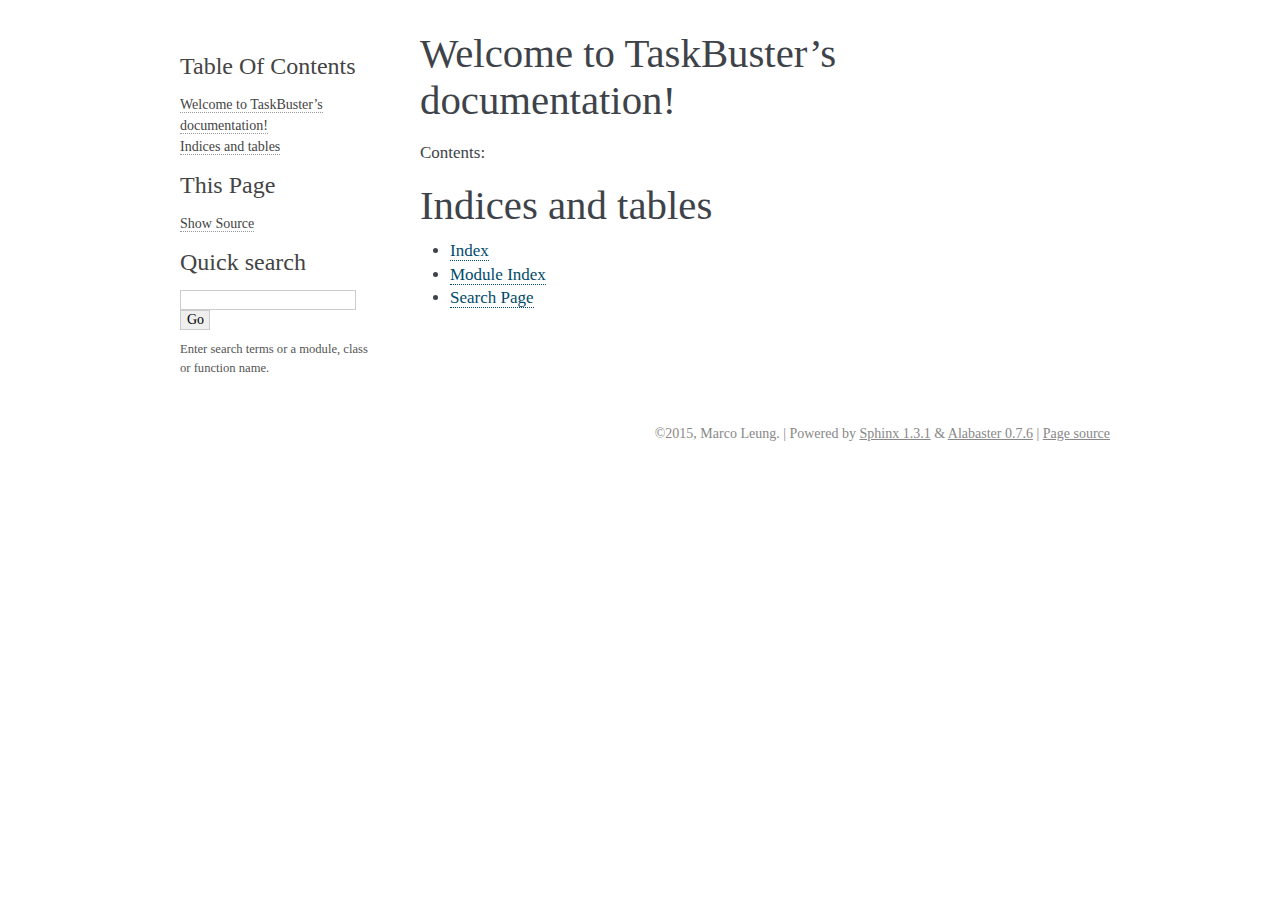
==== docs/_build/html/index.html @ a1b4cbe7 "Sphinx installed and configured" ====
<!DOCTYPE html PUBLIC "-//W3C//DTD XHTML 1.0 Transitional//EN"
  "http://www.w3.org/TR/xhtml1/DTD/xhtml1-transitional.dtd">


<html xmlns="http://www.w3.org/1999/xhtml">
  <head>
    <meta http-equiv="Content-Type" content="text/html; charset=utf-8" />
    
    <title>Welcome to TaskBuster’s documentation! &mdash; TaskBuster 0.1.0 documentation</title>
    
    <link rel="stylesheet" href="_static/alabaster.css" type="text/css" />
    <link rel="stylesheet" href="_static/pygments.css" type="text/css" />
    
    <script type="text/javascript">
      var DOCUMENTATION_OPTIONS = {
        URL_ROOT:    './',
        VERSION:     '0.1.0',
        COLLAPSE_INDEX: false,
        FILE_SUFFIX: '.html',
        HAS_SOURCE:  true
      };
    </script>
    <script type="text/javascript" src="_static/jquery.js"></script>
    <script type="text/javascript" src="_static/underscore.js"></script>
    <script type="text/javascript" src="_static/doctools.js"></script>
    <link rel="top" title="TaskBuster 0.1.0 documentation" href="#" />
   
  
  <meta name="viewport" content="width=device-width, initial-scale=0.9, maximum-scale=0.9">

  </head>
  <body role="document">  

    <div class="document">
      <div class="documentwrapper">
        <div class="bodywrapper">
          <div class="body" role="main">
            
  <div class="section" id="welcome-to-taskbuster-s-documentation">
<h1>Welcome to TaskBuster&#8217;s documentation!<a class="headerlink" href="#welcome-to-taskbuster-s-documentation" title="Permalink to this headline">¶</a></h1>
<p>Contents:</p>
<div class="toctree-wrapper compound">
<ul class="simple">
</ul>
</div>
</div>
<div class="section" id="indices-and-tables">
<h1>Indices and tables<a class="headerlink" href="#indices-and-tables" title="Permalink to this headline">¶</a></h1>
<ul class="simple">
<li><a class="reference internal" href="genindex.html"><span>Index</span></a></li>
<li><a class="reference internal" href="py-modindex.html"><span>Module Index</span></a></li>
<li><a class="reference internal" href="search.html"><span>Search Page</span></a></li>
</ul>
</div>


          </div>
        </div>
      </div>
      <div class="sphinxsidebar" role="navigation" aria-label="main navigation">
        <div class="sphinxsidebarwrapper">
  <h3><a href="#">Table Of Contents</a></h3>
  <ul>
<li><a class="reference internal" href="#">Welcome to TaskBuster&#8217;s documentation!</a></li>
<li><a class="reference internal" href="#indices-and-tables">Indices and tables</a></li>
</ul>
<div class="relations">
<h3>Related Topics</h3>
<ul>
  <li><a href="#">Documentation overview</a><ul>
  </ul></li>
</ul>
</div>
  <div role="note" aria-label="source link">
    <h3>This Page</h3>
    <ul class="this-page-menu">
      <li><a href="_sources/index.txt"
            rel="nofollow">Show Source</a></li>
    </ul>
   </div>
<div id="searchbox" style="display: none" role="search">
  <h3>Quick search</h3>
    <form class="search" action="search.html" method="get">
      <input type="text" name="q" />
      <input type="submit" value="Go" />
      <input type="hidden" name="check_keywords" value="yes" />
      <input type="hidden" name="area" value="default" />
    </form>
    <p class="searchtip" style="font-size: 90%">
    Enter search terms or a module, class or function name.
    </p>
</div>
<script type="text/javascript">$('#searchbox').show(0);</script>
        </div>
      </div>
      <div class="clearer"></div>
    </div>
    <div class="footer">
      &copy;2015, Marco Leung.
      
      |
      Powered by <a href="http://sphinx-doc.org/">Sphinx 1.3.1</a>
      &amp; <a href="https://github.com/bitprophet/alabaster">Alabaster 0.7.6</a>
      
      |
      <a href="_sources/index.txt"
          rel="nofollow">Page source</a>
    </div>

    

    
  </body>
</html>
---- docs/_build/html/_static/alabaster.css ----
@import url("basic.css");

/* -- page layout ----------------------------------------------------------- */

body {
    font-family: 'goudy old style', 'minion pro', 'bell mt', Georgia, 'Hiragino Mincho Pro', serif;
    font-size: 17px;
    background-color: white;
    color: #000;
    margin: 0;
    padding: 0;
}

div.document {
    width: 940px;
    margin: 30px auto 0 auto;
}

div.documentwrapper {
    float: left;
    width: 100%;
}

div.bodywrapper {
    margin: 0 0 0 220px;
}

div.sphinxsidebar {
    width: 220px;
}

hr {
    border: 1px solid #B1B4B6;
}

div.body {
    background-color: #ffffff;
    color: #3E4349;
    padding: 0 30px 0 30px;
}

div.footer {
    width: 940px;
    margin: 20px auto 30px auto;
    font-size: 14px;
    color: #888;
    text-align: right;
}

div.footer a {
    color: #888;
}


div.relations {
    display: none;
}


div.sphinxsidebar a {
    color: #444;
    text-decoration: none;
    border-bottom: 1px dotted #999;
}

div.sphinxsidebar a:hover {
    border-bottom: 1px solid #999;
}

div.sphinxsidebar {
    font-size: 14px;
    line-height: 1.5;
}

div.sphinxsidebarwrapper {
    padding: 18px 10px;
}

div.sphinxsidebarwrapper p.logo {
    padding: 0;
    margin: -10px 0 0 0px;
    text-align: center;
}

div.sphinxsidebarwrapper h1.logo {
    margin-top: -10px;
    text-align: center;
    margin-bottom: 5px;
    text-align: left;
}

div.sphinxsidebarwrapper h1.logo-name {
    margin-top: 0px;
}

div.sphinxsidebarwrapper p.blurb {
    margin-top: 0;
    font-style: normal;
}

div.sphinxsidebar h3,
div.sphinxsidebar h4 {
    font-family: 'Garamond', 'Georgia', serif;
    color: #444;
    font-size: 24px;
    font-weight: normal;
    margin: 0 0 5px 0;
    padding: 0;
}

div.sphinxsidebar h4 {
    font-size: 20px;
}

div.sphinxsidebar h3 a {
    color: #444;
}

div.sphinxsidebar p.logo a,
div.sphinxsidebar h3 a,
div.sphinxsidebar p.logo a:hover,
div.sphinxsidebar h3 a:hover {
    border: none;
}

div.sphinxsidebar p {
    color: #555;
    margin: 10px 0;
}

div.sphinxsidebar ul {
    margin: 10px 0;
    padding: 0;
    color: #000;
}

div.sphinxsidebar ul li.toctree-l1 > a {
    font-size: 120%;
}

div.sphinxsidebar ul li.toctree-l2 > a {
    font-size: 110%;
}

div.sphinxsidebar input {
    border: 1px solid #CCC;
    font-family: 'goudy old style', 'minion pro', 'bell mt', Georgia, 'Hiragino Mincho Pro', serif;
    font-size: 1em;
}

div.sphinxsidebar hr {
    border: none;
    height: 1px;
    color: #999;
    background: #999;

    text-align: left;
    margin-left: 0;
    width: 50%;
}

/* -- body styles ----------------------------------------------------------- */

a {
    color: #004B6B;
    text-decoration: underline;
}

a:hover {
    color: #6D4100;
    text-decoration: underline;
}

div.body h1,
div.body h2,
div.body h3,
div.body h4,
div.body h5,
div.body h6 {
    font-family: 'Garamond', 'Georgia', serif;
    font-weight: normal;
    margin: 30px 0px 10px 0px;
    padding: 0;
}

div.body h1 { margin-top: 0; padding-top: 0; font-size: 240%; }
div.body h2 { font-size: 180%; }
div.body h3 { font-size: 150%; }
div.body h4 { font-size: 130%; }
div.body h5 { font-size: 100%; }
div.body h6 { font-size: 100%; }

a.headerlink {
    color: #DDD;
    padding: 0 4px;
    text-decoration: none;
}

a.headerlink:hover {
    color: #444;
    background: #EAEAEA;
}

div.body p, div.body dd, div.body li {
    line-height: 1.4em;
}

div.admonition {
    margin: 20px 0px;
    padding: 10px 30px;
    background-color: #FCC;
    border: 1px solid #FAA;
}

div.admonition tt.xref, div.admonition a tt {
    border-bottom: 1px solid #fafafa;
}

dd div.admonition {
    margin-left: -60px;
    padding-left: 60px;
}

div.admonition p.admonition-title {
    font-family: 'Garamond', 'Georgia', serif;
    font-weight: normal;
    font-size: 24px;
    margin: 0 0 10px 0;
    padding: 0;
    line-height: 1;
}

div.admonition p.last {
    margin-bottom: 0;
}

div.highlight {
    background-color: white;
}

dt:target, .highlight {
    background: #FAF3E8;
}

div.note {
    background-color: #EEE;
    border: 1px solid #CCC;
}

div.seealso {
    background-color: #EEE;
    border: 1px solid #CCC;
}

div.topic {
    background-color: #eee;
}

p.admonition-title {
    display: inline;
}

p.admonition-title:after {
    content: ":";
}

pre, tt, code {
    font-family: 'Consolas', 'Menlo', 'Deja Vu Sans Mono', 'Bitstream Vera Sans Mono', monospace;
    font-size: 0.9em;
}

.hll {
    background-color: #FFC;
    margin: 0 -12px;
    padding: 0 12px;
    display: block;
}

img.screenshot {
}

tt.descname, tt.descclassname, code.descname, code.descclassname {
    font-size: 0.95em;
}

tt.descname, code.descname {
    padding-right: 0.08em;
}

img.screenshot {
    -moz-box-shadow: 2px 2px 4px #eee;
    -webkit-box-shadow: 2px 2px 4px #eee;
    box-shadow: 2px 2px 4px #eee;
}

table.docutils {
    border: 1px solid #888;
    -moz-box-shadow: 2px 2px 4px #eee;
    -webkit-box-shadow: 2px 2px 4px #eee;
    box-shadow: 2px 2px 4px #eee;
}

table.docutils td, table.docutils th {
    border: 1px solid #888;
    padding: 0.25em 0.7em;
}

table.field-list, table.footnote {
    border: none;
    -moz-box-shadow: none;
    -webkit-box-shadow: none;
    box-shadow: none;
}

table.footnote {
    margin: 15px 0;
    width: 100%;
    border: 1px solid #EEE;
    background: #FDFDFD;
    font-size: 0.9em;
}

table.footnote + table.footnote {
    margin-top: -15px;
    border-top: none;
}

table.field-list th {
    padding: 0 0.8em 0 0;
}

table.field-list td {
    padding: 0;
}

table.footnote td.label {
    width: 0px;
    padding: 0.3em 0 0.3em 0.5em;
}

table.footnote td {
    padding: 0.3em 0.5em;
}

dl {
    margin: 0;
    padding: 0;
}

dl dd {
    margin-left: 30px;
}

blockquote {
    margin: 0 0 0 30px;
    padding: 0;
}

ul, ol {
    margin: 10px 0 10px 30px;
    padding: 0;
}

pre {
    background: #EEE;
    padding: 7px 30px;
    margin: 15px 0px;
    line-height: 1.3em;
}

dl pre, blockquote pre, li pre {
    margin-left: 0;
    padding-left: 30px;
}

dl dl pre {
    margin-left: -90px;
    padding-left: 90px;
}

tt, code {
    background-color: #ecf0f3;
    color: #222;
    /* padding: 1px 2px; */
}

tt.xref, code.xref, a tt {
    background-color: #FBFBFB;
    border-bottom: 1px solid white;
}

a.reference {
    text-decoration: none;
    border-bottom: 1px dotted #004B6B;
}

a.reference:hover {
    border-bottom: 1px solid #6D4100;
}

a.footnote-reference {
    text-decoration: none;
    font-size: 0.7em;
    vertical-align: top;
    border-bottom: 1px dotted #004B6B;
}

a.footnote-reference:hover {
    border-bottom: 1px solid #6D4100;
}

a:hover tt, a:hover code {
    background: #EEE;
}


@media screen and (max-width: 870px) {

    div.sphinxsidebar {
    	display: none;
    }

    div.document {
       width: 100%;

    }

    div.documentwrapper {
    	margin-left: 0;
    	margin-top: 0;
    	margin-right: 0;
    	margin-bottom: 0;
    }

    div.bodywrapper {
    	margin-top: 0;
    	margin-right: 0;
    	margin-bottom: 0;
    	margin-left: 0;
    }

    ul {
    	margin-left: 0;
    }

    .document {
    	width: auto;
    }

    .footer {
    	width: auto;
    }

    .bodywrapper {
    	margin: 0;
    }

    .footer {
    	width: auto;
    }

    .github {
        display: none;
    }



}



@media screen and (max-width: 875px) {

    body {
        margin: 0;
        padding: 20px 30px;
    }

    div.documentwrapper {
        float: none;
        background: white;
    }

    div.sphinxsidebar {
        display: block;
        float: none;
        width: 102.5%;
        margin: 50px -30px -20px -30px;
        padding: 10px 20px;
        background: #333;
        color: #FFF;
    }

    div.sphinxsidebar h3, div.sphinxsidebar h4, div.sphinxsidebar p,
    div.sphinxsidebar h3 a {
        color: white;
    }

    div.sphinxsidebar a {
        color: #AAA;
    }

    div.sphinxsidebar p.logo {
        display: none;
    }

    div.document {
        width: 100%;
        margin: 0;
    }

    div.footer {
        display: none;
    }

    div.bodywrapper {
        margin: 0;
    }

    div.body {
        min-height: 0;
        padding: 0;
    }

    .rtd_doc_footer {
        display: none;
    }

    .document {
        width: auto;
    }

    .footer {
        width: auto;
    }

    .footer {
        width: auto;
    }

    .github {
        display: none;
    }
}


/* misc. */

.revsys-inline {
    display: none!important;
}

/* Make nested-list/multi-paragraph items look better in Releases changelog
 * pages. Without this, docutils' magical list fuckery causes inconsistent
 * formatting between different release sub-lists.
 */
div#changelog > div.section > ul > li > p:only-child {
    margin-bottom: 0;
}

/* Hide fugly table cell borders in ..bibliography:: directive output */
table.docutils.citation, table.docutils.citation td, table.docutils.citation th {
  border: none;
  /* Below needed in some edge cases; if not applied, bottom shadows appear */
  -moz-box-shadow: none;
  -webkit-box-shadow: none;
  box-shadow: none;
}
---- docs/_build/html/_static/pygments.css ----
.highlight .hll { background-color: #ffffcc }
.highlight  { background: #eeffcc; }
.highlight .c { color: #408090; font-style: italic } /* Comment */
.highlight .err { border: 1px solid #FF0000 } /* Error */
.highlight .k { color: #007020; font-weight: bold } /* Keyword */
.highlight .o { color: #666666 } /* Operator */
.highlight .cm { color: #408090; font-style: italic } /* Comment.Multiline */
.highlight .cp { color: #007020 } /* Comment.Preproc */
.highlight .c1 { color: #408090; font-style: italic } /* Comment.Single */
.highlight .cs { color: #408090; background-color: #fff0f0 } /* Comment.Special */
.highlight .gd { color: #A00000 } /* Generic.Deleted */
.highlight .ge { font-style: italic } /* Generic.Emph */
.highlight .gr { color: #FF0000 } /* Generic.Error */
.highlight .gh { color: #000080; font-weight: bold } /* Generic.Heading */
.highlight .gi { color: #00A000 } /* Generic.Inserted */
.highlight .go { color: #333333 } /* Generic.Output */
.highlight .gp { color: #c65d09; font-weight: bold } /* Generic.Prompt */
.highlight .gs { font-weight: bold } /* Generic.Strong */
.highlight .gu { color: #800080; font-weight: bold } /* Generic.Subheading */
.highlight .gt { color: #0044DD } /* Generic.Traceback */
.highlight .kc { color: #007020; font-weight: bold } /* Keyword.Constant */
.highlight .kd { color: #007020; font-weight: bold } /* Keyword.Declaration */
.highlight .kn { color: #007020; font-weight: bold } /* Keyword.Namespace */
.highlight .kp { color: #007020 } /* Keyword.Pseudo */
.highlight .kr { color: #007020; font-weight: bold } /* Keyword.Reserved */
.highlight .kt { color: #902000 } /* Keyword.Type */
.highlight .m { color: #208050 } /* Literal.Number */
.highlight .s { color: #4070a0 } /* Literal.String */
.highlight .na { color: #4070a0 } /* Name.Attribute */
.highlight .nb { color: #007020 } /* Name.Builtin */
.highlight .nc { color: #0e84b5; font-weight: bold } /* Name.Class */
.highlight .no { color: #60add5 } /* Name.Constant */
.highlight .nd { color: #555555; font-weight: bold } /* Name.Decorator */
.highlight .ni { color: #d55537; font-weight: bold } /* Name.Entity */
.highlight .ne { color: #007020 } /* Name.Exception */
.highlight .nf { color: #06287e } /* Name.Function */
.highlight .nl { color: #002070; font-weight: bold } /* Name.Label */
.highlight .nn { color: #0e84b5; font-weight: bold } /* Name.Namespace */
.highlight .nt { color: #062873; font-weight: bold } /* Name.Tag */
.highlight .nv { color: #bb60d5 } /* Name.Variable */
.highlight .ow { color: #007020; font-weight: bold } /* Operator.Word */
.highlight .w { color: #bbbbbb } /* Text.Whitespace */
.highlight .mb { color: #208050 } /* Literal.Number.Bin */
.highlight .mf { color: #208050 } /* Literal.Number.Float */
.highlight .mh { color: #208050 } /* Literal.Number.Hex */
.highlight .mi { color: #208050 } /* Literal.Number.Integer */
.highlight .mo { color: #208050 } /* Literal.Number.Oct */
.highlight .sb { color: #4070a0 } /* Literal.String.Backtick */
.highlight .sc { color: #4070a0 } /* Literal.String.Char */
.highlight .sd { color: #4070a0; font-style: italic } /* Literal.String.Doc */
.highlight .s2 { color: #4070a0 } /* Literal.String.Double */
.highlight .se { color: #4070a0; font-weight: bold } /* Literal.String.Escape */
.highlight .sh { color: #4070a0 } /* Literal.String.Heredoc */
.highlight .si { color: #70a0d0; font-style: italic } /* Literal.String.Interpol */
.highlight .sx { color: #c65d09 } /* Literal.String.Other */
.highlight .sr { color: #235388 } /* Literal.String.Regex */
.highlight .s1 { color: #4070a0 } /* Literal.String.Single */
.highlight .ss { color: #517918 } /* Literal.String.Symbol */
.highlight .bp { color: #007020 } /* Name.Builtin.Pseudo */
.highlight .vc { color: #bb60d5 } /* Name.Variable.Class */
.highlight .vg { color: #bb60d5 } /* Name.Variable.Global */
.highlight .vi { color: #bb60d5 } /* Name.Variable.Instance */
.highlight .il { color: #208050 } /* Literal.Number.Integer.Long */
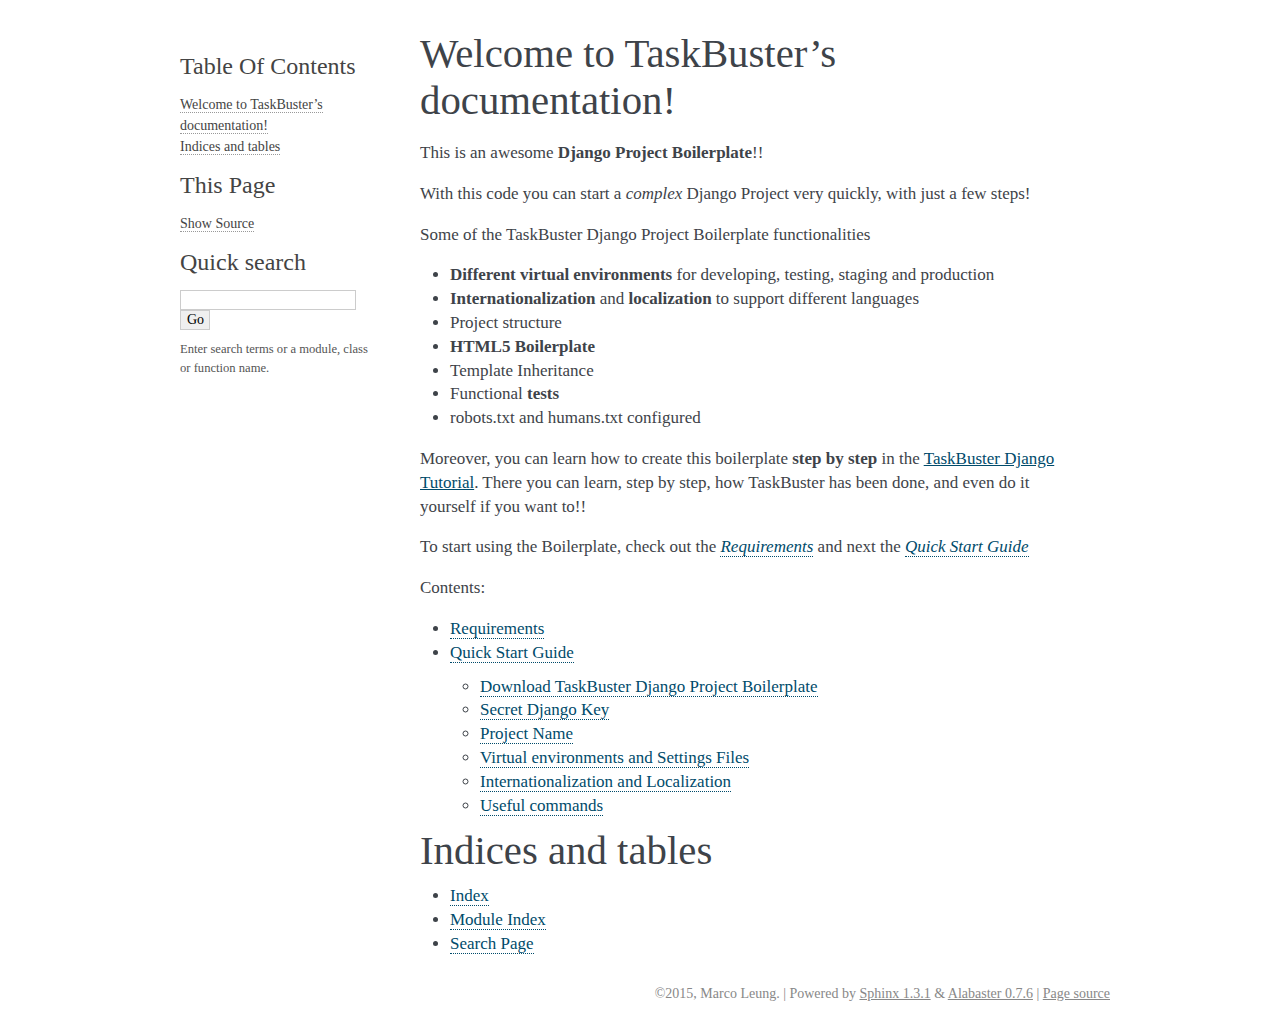
==== commit 3339a09d: "Documentation ready" ====
--- a/docs/_build/html/index.html
+++ b/docs/_build/html/index.html
@@ -24,6 +24,7 @@
     <script type="text/javascript" src="_static/underscore.js"></script>
     <script type="text/javascript" src="_static/doctools.js"></script>
     <link rel="top" title="TaskBuster 0.1.0 documentation" href="#" />
+    <link rel="next" title="Requirements" href="requirements.html" />
    
   
   <meta name="viewport" content="width=device-width, initial-scale=0.9, maximum-scale=0.9">
@@ -38,9 +39,33 @@
             
   <div class="section" id="welcome-to-taskbuster-s-documentation">
 <h1>Welcome to TaskBuster&#8217;s documentation!<a class="headerlink" href="#welcome-to-taskbuster-s-documentation" title="Permalink to this headline">¶</a></h1>
+<p>This is an awesome <strong>Django Project Boilerplate</strong>!!</p>
+<p>With this code you can start a <em>complex</em> Django Project very quickly, with just a few steps!</p>
+<p>Some of the TaskBuster Django Project Boilerplate functionalities</p>
+<ul class="simple">
+<li><strong>Different virtual environments</strong> for developing, testing, staging and production</li>
+<li><strong>Internationalization</strong> and <strong>localization</strong> to support different languages</li>
+<li>Project structure</li>
+<li><strong>HTML5 Boilerplate</strong></li>
+<li>Template Inheritance</li>
+<li>Functional <strong>tests</strong></li>
+<li>robots.txt and humans.txt configured</li>
+</ul>
+<p>Moreover, you can learn how to create this boilerplate <strong>step by step</strong> in the <a href="http://marinamele.com/taskbuster-django-tutorial" target="_blank">TaskBuster Django Tutorial</a>. There you can learn, step by step, how TaskBuster has been done, and even do it yourself if you want to!!</p>
+<p>To start using the Boilerplate, check out the <a class="reference internal" href="requirements.html"><em>Requirements</em></a> and next the <a class="reference internal" href="quick_start.html"><em>Quick Start Guide</em></a></p>
 <p>Contents:</p>
 <div class="toctree-wrapper compound">
-<ul class="simple">
+<ul>
+<li class="toctree-l1"><a class="reference internal" href="requirements.html">Requirements</a></li>
+<li class="toctree-l1"><a class="reference internal" href="quick_start.html">Quick Start Guide</a><ul>
+<li class="toctree-l2"><a class="reference internal" href="quick_start.html#download-taskbuster-django-project-boilerplate">Download TaskBuster Django Project Boilerplate</a></li>
+<li class="toctree-l2"><a class="reference internal" href="quick_start.html#secret-django-key">Secret Django Key</a></li>
+<li class="toctree-l2"><a class="reference internal" href="quick_start.html#project-name">Project Name</a></li>
+<li class="toctree-l2"><a class="reference internal" href="quick_start.html#virtual-environments-and-settings-files">Virtual environments and Settings Files</a></li>
+<li class="toctree-l2"><a class="reference internal" href="quick_start.html#internationalization-and-localization">Internationalization and Localization</a></li>
+<li class="toctree-l2"><a class="reference internal" href="quick_start.html#useful-commands">Useful commands</a></li>
+</ul>
+</li>
 </ul>
 </div>
 </div>
@@ -68,6 +93,7 @@
 <h3>Related Topics</h3>
 <ul>
   <li><a href="#">Documentation overview</a><ul>
+      <li>Next: <a href="requirements.html" title="next chapter">Requirements</a></li>
   </ul></li>
 </ul>
 </div>
